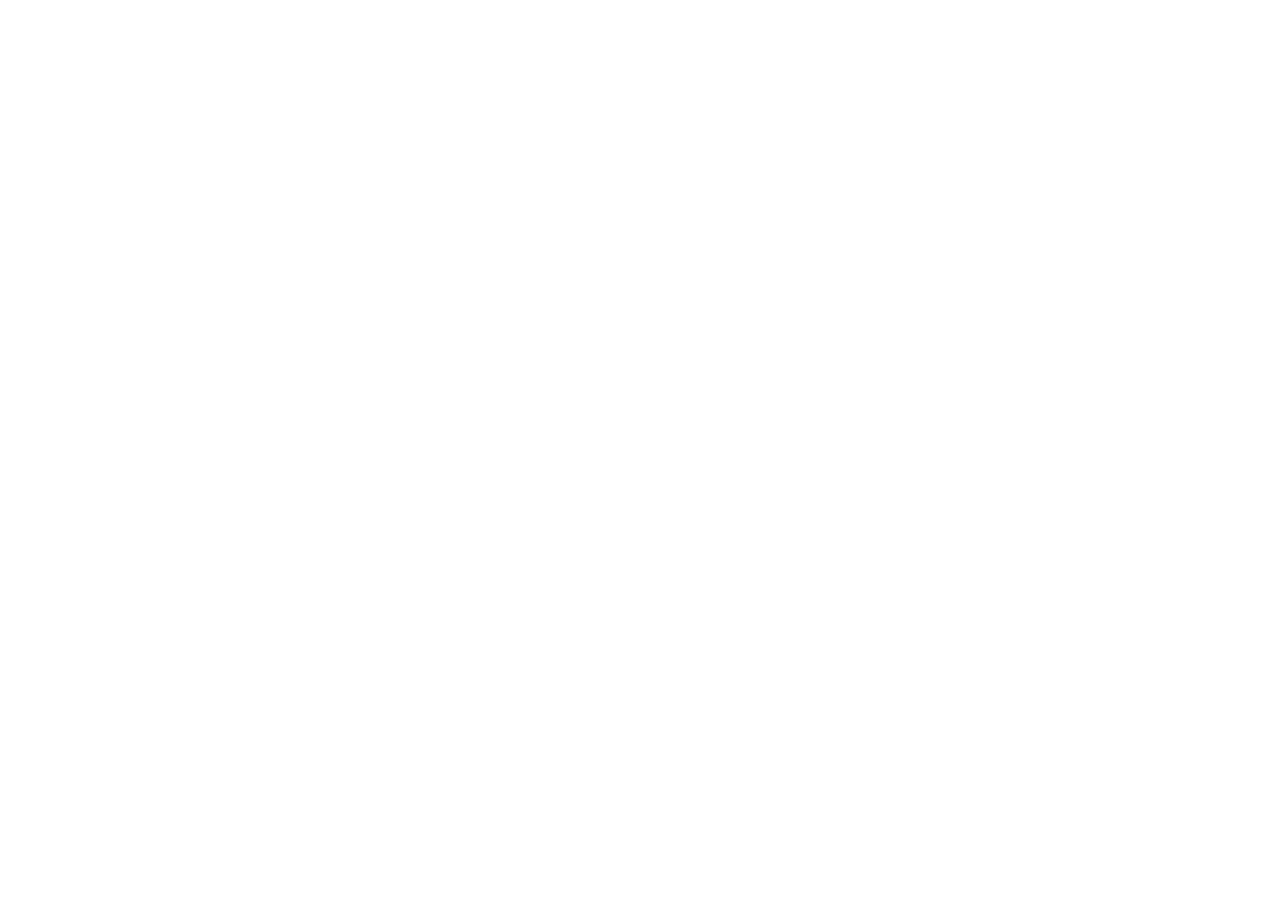
==== index.html @ 93db6252 "Initial commit" ====
<!DOCTYPE html>
<html lang="en">
    <head>
        <meta charset="UTF-8">
        <meta name="viewport" content="width=device-width, initial-scale=1.0">
        <title>Document</title>

        <!--CSS-->
        <link rel="stylesheet" href="css/style.css">

        <!--Bootstrap CDN-->
        <link href="https://cdn.jsdelivr.net/npm/bootstrap@5.3.3/dist/css/bootstrap.min.css" rel="stylesheet" integrity="sha384-QWTKZyjpPEjISv5WaRU9OFeRpok6YctnYmDr5pNlyT2bRjXh0JMhjY6hW+ALEwIH" crossorigin="anonymous">

        <!--Font-->

        <!--FontAwesome CDN-->
        <link rel="stylesheet" href="https://cdnjs.cloudflare.com/ajax/libs/font-awesome/6.5.2/css/all.min.css" integrity="sha512-SnH5WK+bZxgPHs44uWIX+LLJAJ9/2PkPKZ5QiAj6Ta86w+fsb2TkcmfRyVX3pBnMFcV7oQPJkl9QevSCWr3W6A==" crossorigin="anonymous" referrerpolicy="no-referrer" />
        
    </head>

    <body>
        
        <!--HEADER-->
        <header>

        </header>
        <!--MAIN-->
        <main>

        </main>
        <!--FOOTER-->
        <footer>

        </footer>
        <!--LINK SCRIPT JS-->
        <script type="text/javascript" src="js/scripts.js"></script>
    </body>
</html>
---- css/style.css ----
/*RESET*/

/*GENERAL*/

/*HEADER*/

/*MAIN*/

/*FOOTER*/

/*RESPONSIVE*/
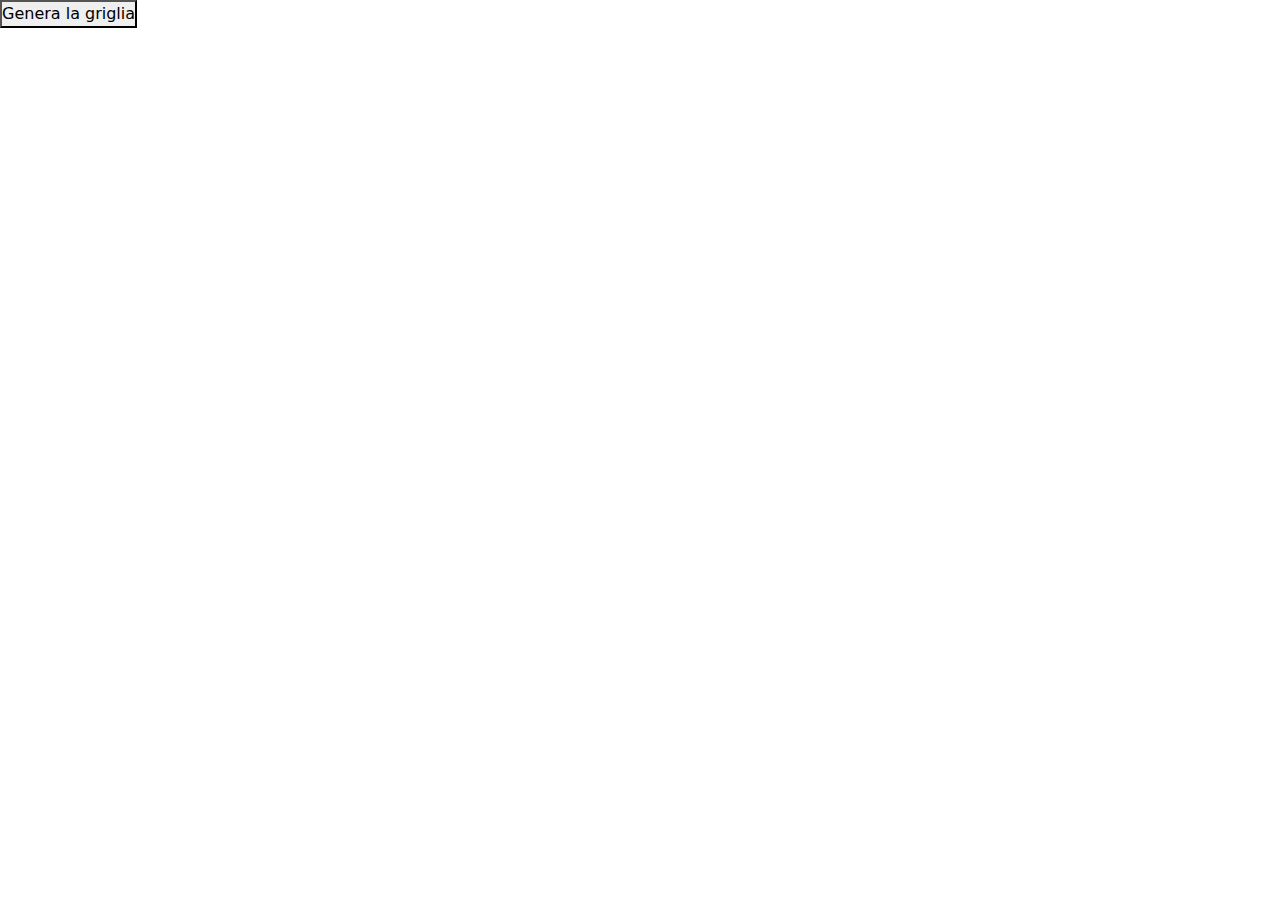
==== commit b71e2e23: "Finito esercizio" ====
--- a/index.html
+++ b/index.html
@@ -19,19 +19,22 @@
     </head>
 
     <body>
-        
         <!--HEADER-->
-        <header>
+        <div>
+            <button id="start-button">
+                Genera la griglia
+            </button>
+        </div>
 
-        </header>
         <!--MAIN-->
         <main>
-
+            <div class="container">
+                <div id="grid-container">
+    
+                </div>
+            </div>
         </main>
-        <!--FOOTER-->
-        <footer>
-
-        </footer>
+        
         <!--LINK SCRIPT JS-->
         <script type="text/javascript" src="js/scripts.js"></script>
     </body>
--- a/css/style.css
+++ b/css/style.css
@@ -1,11 +1,43 @@
 /*RESET*/
-
+* {
+    margin: 0;
+    padding: 0;
+    box-sizing: border-box;
+}
 /*GENERAL*/
 
+body{
+    font-family: Arial, Helvetica, sans-serif;
+}
+
+.container{   
+    max-width: 1000px;
+    margin: 0 auto;
+}
 /*HEADER*/
+
 
 /*MAIN*/
 
-/*FOOTER*/
+#grid-container{
+    display: flex;
+    flex-wrap: wrap;
+}
 
-/*RESPONSIVE*/+#grid-container > *{
+    width: calc(100% / 10);
+    height: 100px;
+    border: 1px solid greenyellow;
+    background-color: black;
+    color: white;
+    display: flex;
+    justify-content: center;
+    align-items: center;
+    font-size: 20px;
+    cursor: pointer;
+}
+
+#grid-container > .click-card{
+    background-color: lightcoral;
+    border: 1px solid greenyellow;
+}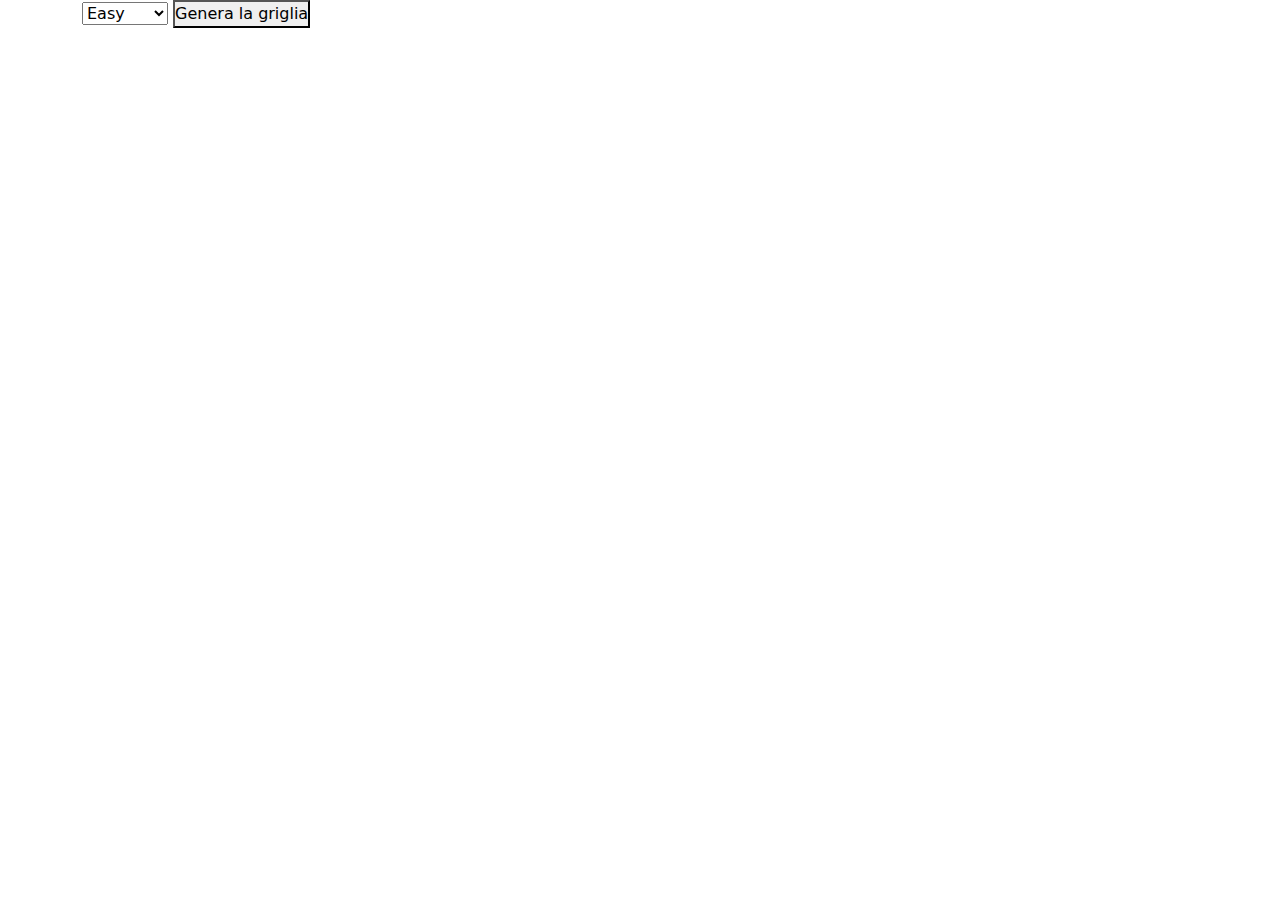
==== commit b8cc1eb9: "Esercizio completato" ====
--- a/index.html
+++ b/index.html
@@ -20,7 +20,14 @@
 
     <body>
         <!--HEADER-->
-        <div>
+        <div class="container">
+
+            <select id="levels">
+                <option value="1">Easy</option>
+                <option value="2">Medium</option>
+                <option value="3">Hard</option>
+            </select>
+
             <button id="start-button">
                 Genera la griglia
             </button>
--- a/css/style.css
+++ b/css/style.css
@@ -25,7 +25,7 @@
 }
 
 #grid-container > *{
-    width: calc(100% / 10);
+    width: 100px;
     height: 100px;
     border: 1px solid greenyellow;
     background-color: black;
@@ -40,4 +40,19 @@
 #grid-container > .click-card{
     background-color: lightcoral;
     border: 1px solid greenyellow;
+}
+
+#grid-container > .medium{
+    width: 100px;
+    height: 100px;
+}
+
+#grid-container > .medium{
+    width: calc(1000px / 9);
+    height: calc(1000px / 9);
+}
+
+#grid-container > .hard{
+    width: calc(1000px / 7);
+    height: calc(1000px / 7);
 }